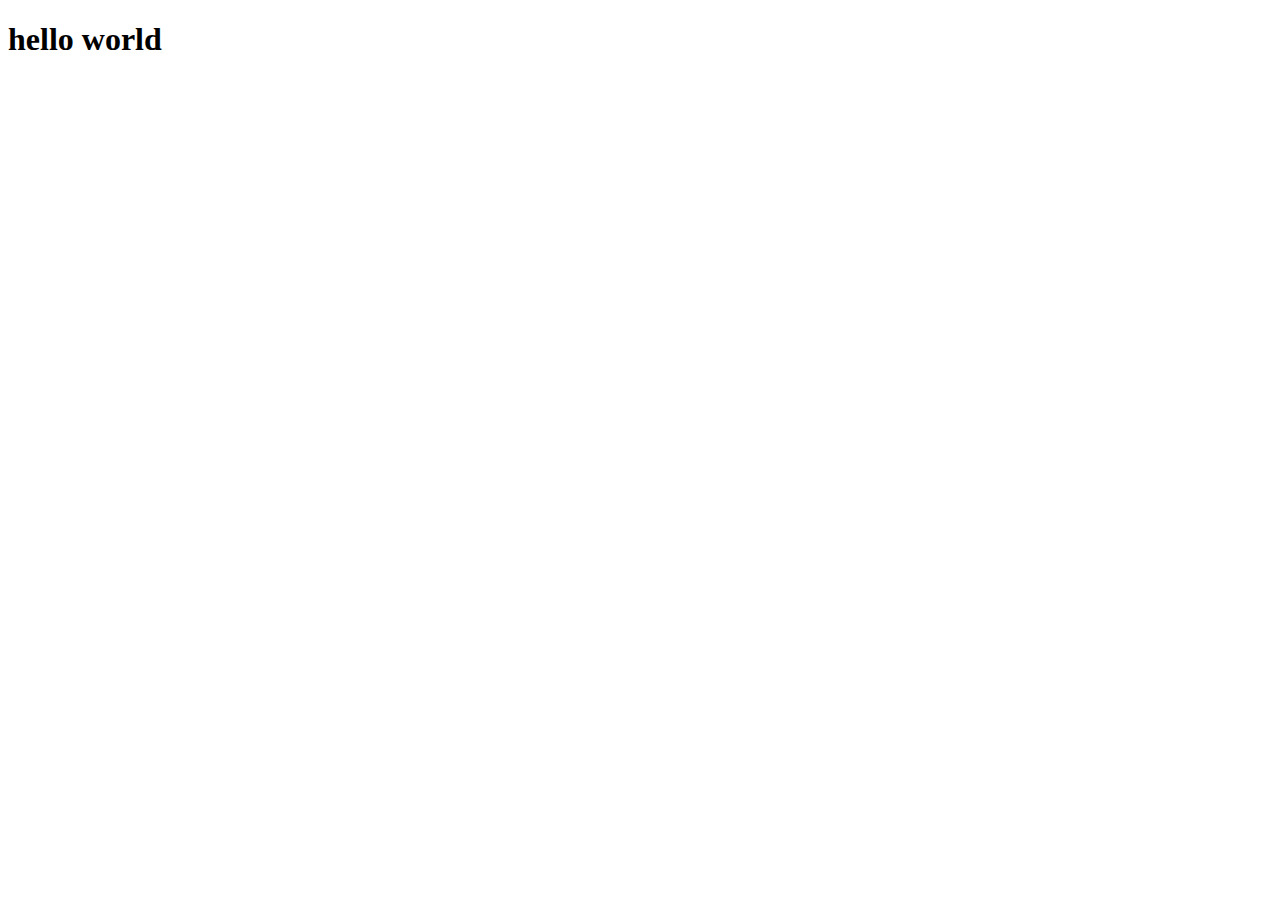
==== index.html @ 290f9e8c "initial commit" ====
<!doctype html>
<html lang="en">
<head>
    <meta charset="UTF-8">
    <meta name="viewport"
          content="width=device-width, user-scalable=no, initial-scale=1.0, maximum-scale=1.0, minimum-scale=1.0">
    <meta http-equiv="X-UA-Compatible" content="ie=edge">
    <title>Document</title>
</head>
<body>
<h1>hello world</h1>
</body>
</html>
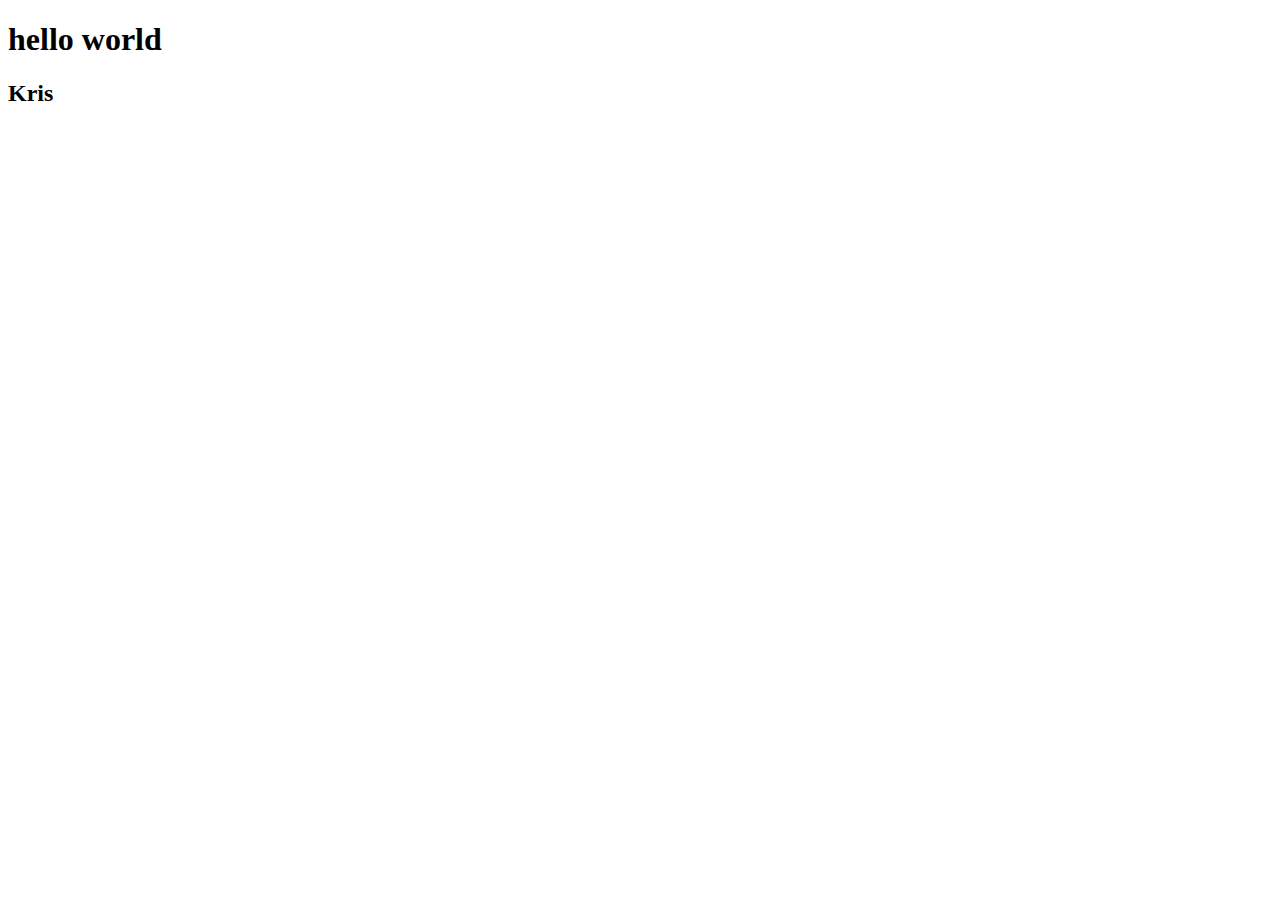
==== commit ef55d9bb: "initial commit" ====
--- a/index.html
+++ b/index.html
@@ -9,5 +9,6 @@
 </head>
 <body>
 <h1>hello world</h1>
+<h2>Kris</h2>
 </body>
 </html>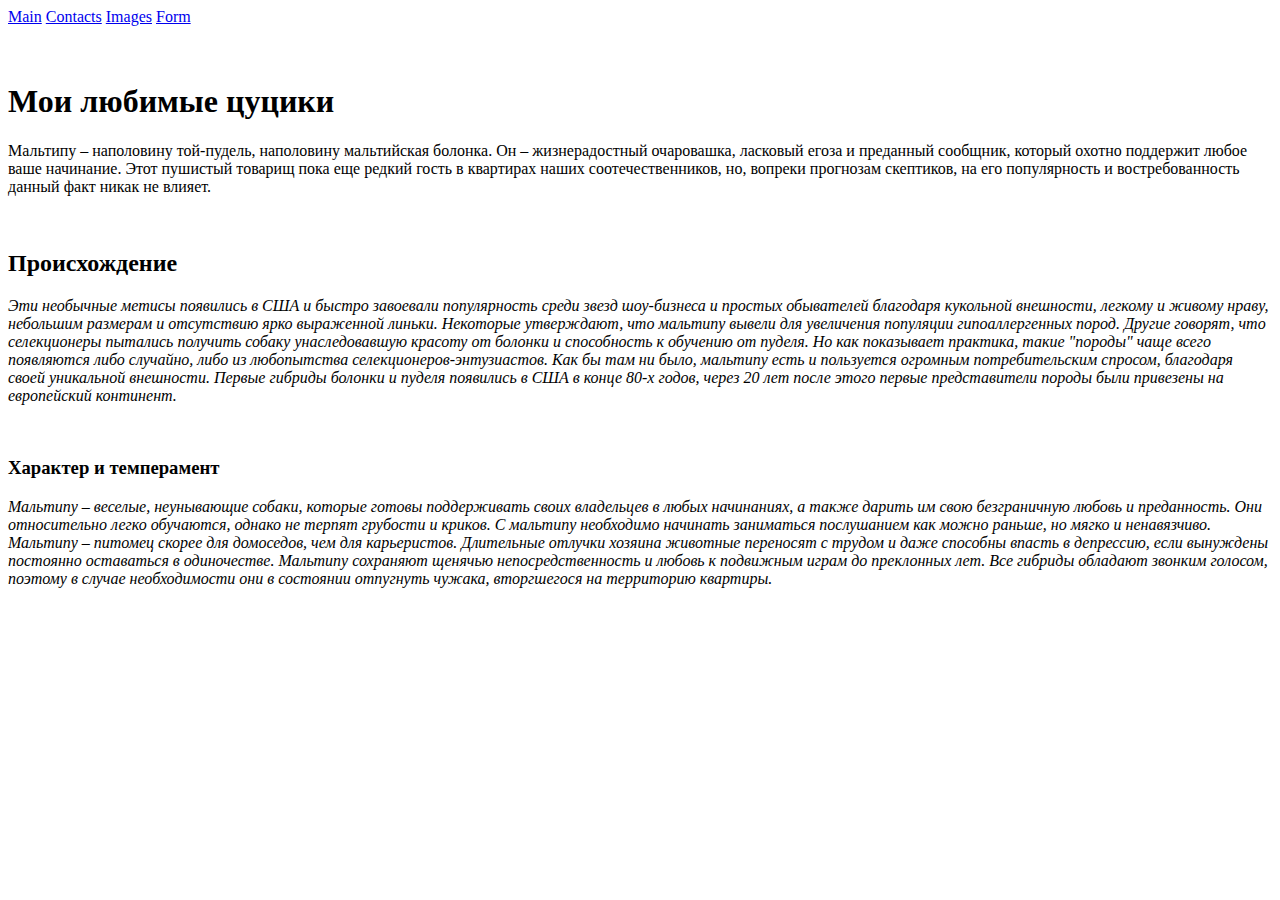
==== commit 597d1ae6: "initial commit" ====
--- a/index.html
+++ b/index.html
@@ -1,14 +1,47 @@
 <!doctype html>
-<html lang="en">
+<html lang="en" xmlns="http://www.w3.org/1999/html">
 <head>
     <meta charset="UTF-8">
     <meta name="viewport"
           content="width=device-width, user-scalable=no, initial-scale=1.0, maximum-scale=1.0, minimum-scale=1.0">
     <meta http-equiv="X-UA-Compatible" content="ie=edge">
-    <title>Document</title>
+    <title>Home work</title>
 </head>
 <body>
-<h1>hello world</h1>
-<h2>Kris</h2>
+<header>
+    <nav>
+        <a href="index.html">Main</a>
+        <a href="pages/contacts.html">Contacts</a>
+        <a href="pages/images.html">Images</a>
+        <a href="pages/form.html">Form</a>
+    </nav>
+</header>
+<br>
+<br>
+<h1><strong> Мои любимые цуцики </strong></h1>
+<p>Мальтипу – наполовину той-пудель, наполовину мальтийская болонка. Он – жизнерадостный очаровашка, ласковый
+    егоза и преданный сообщник, который охотно поддержит любое ваше начинание. Этот пушистый товарищ пока еще редкий
+    гость в квартирах наших соотечественников, но, вопреки прогнозам скептиков, на его популярность и востребованность
+    данный факт никак не влияет.</p>
+<br>
+<h2><strong> Происхождение</strong></h2>
+<p> <i>Эти необычные метисы появились в США и быстро завоевали популярность среди звезд шоу-бизнеса и простых обывателей
+    благодаря кукольной внешности, легкому и живому нраву, небольшим размерам и отсутствию ярко выраженной линьки.
+    Некоторые утверждают, что мальтипу вывели для увеличения популяции гипоаллергенных пород. Другие говорят, что
+    селекционеры пытались получить собаку унаследовавшую красоту от болонки и способность к обучению от пуделя. Но как
+    показывает практика, такие "породы" чаще всего появляются либо случайно, либо из любопытства
+    селекционеров-энтузиастов. Как бы там ни было, мальтипу есть и пользуется огромным потребительским спросом,
+    благодаря своей уникальной внешности. Первые гибриды болонки и пуделя появились в США в конце 80-х годов, через 20
+    лет после этого первые представители породы были привезены на европейский континент. </i></p>
+<br>
+<h3><strong> Характер и темперамент </strong></h3>
+<p> <i>Мальтипу – веселые, неунывающие собаки, которые готовы поддерживать своих владельцев в любых начинаниях, а также
+    дарить им свою безграничную любовь и преданность. Они относительно легко обучаются, однако не терпят грубости и
+    криков. С мальтипу необходимо начинать заниматься послушанием как можно раньше, но мягко и ненавязчиво. Мальтипу –
+    питомец скорее для домоседов, чем для карьеристов. Длительные отлучки хозяина животные переносят с трудом и даже
+    способны впасть в депрессию, если вынуждены постоянно оставаться в одиночестве. Мальтипу сохраняют щенячью
+    непосредственность и любовь к подвижным играм до преклонных лет. Все гибриды обладают звонким голосом, поэтому в
+    случае необходимости они в состоянии отпугнуть чужака, вторгшегося на территорию квартиры.</i></p>
+
 </body>
 </html>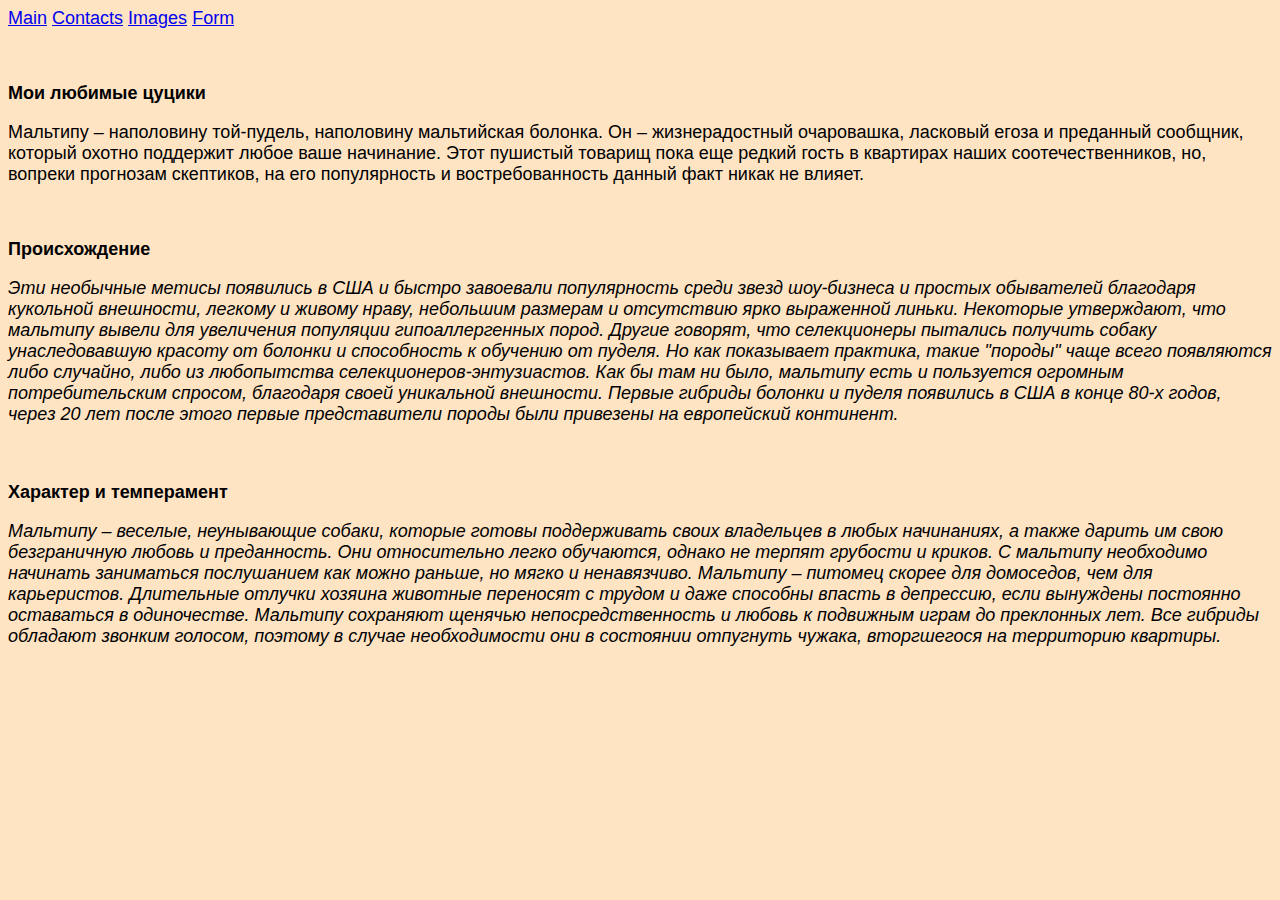
==== commit db5a593b: "add css" ====
--- a/index.html
+++ b/index.html
@@ -1,6 +1,11 @@
 <!doctype html>
 <html lang="en" xmlns="http://www.w3.org/1999/html">
 <head>
+    <link rel="stylesheet" type="text/css" href="./style.css">
+    <link rel="preconnect" href="https://fonts.googleapis.com">
+    <link rel="preconnect" href="https://fonts.gstatic.com" crossorigin>
+    <link href="https://fonts.googleapis.com/css2?family=Open+Sans:ital@1&family=Roboto:ital,wght@0,100;0,400;1,100&display=swap"
+          rel="stylesheet">
     <meta charset="UTF-8">
     <meta name="viewport"
           content="width=device-width, user-scalable=no, initial-scale=1.0, maximum-scale=1.0, minimum-scale=1.0">
@@ -25,7 +30,7 @@
     данный факт никак не влияет.</p>
 <br>
 <h2><strong> Происхождение</strong></h2>
-<p> <i>Эти необычные метисы появились в США и быстро завоевали популярность среди звезд шоу-бизнеса и простых обывателей
+<p><i>Эти необычные метисы появились в США и быстро завоевали популярность среди звезд шоу-бизнеса и простых обывателей
     благодаря кукольной внешности, легкому и живому нраву, небольшим размерам и отсутствию ярко выраженной линьки.
     Некоторые утверждают, что мальтипу вывели для увеличения популяции гипоаллергенных пород. Другие говорят, что
     селекционеры пытались получить собаку унаследовавшую красоту от болонки и способность к обучению от пуделя. Но как
@@ -35,7 +40,7 @@
     лет после этого первые представители породы были привезены на европейский континент. </i></p>
 <br>
 <h3><strong> Характер и темперамент </strong></h3>
-<p> <i>Мальтипу – веселые, неунывающие собаки, которые готовы поддерживать своих владельцев в любых начинаниях, а также
+<p><i>Мальтипу – веселые, неунывающие собаки, которые готовы поддерживать своих владельцев в любых начинаниях, а также
     дарить им свою безграничную любовь и преданность. Они относительно легко обучаются, однако не терпят грубости и
     криков. С мальтипу необходимо начинать заниматься послушанием как можно раньше, но мягко и ненавязчиво. Мальтипу –
     питомец скорее для домоседов, чем для карьеристов. Длительные отлучки хозяина животные переносят с трудом и даже
--- a/style.css
+++ b/style.css
@@ -0,0 +1,29 @@
+body {
+    background-color: bisque;
+}
+
+label {
+    color: saddlebrown
+}
+
+#bd {
+    color: darkslategray
+}
+
+.gender {
+    color: purple;
+}
+
+* {
+    font-size: large;
+    font-family: 'Roboto Light', sans-serif;
+}
+
+input {
+    border-radius: 1%;
+}
+
+form {
+    margin-left: 50px;
+    border: black 3px;
+}
